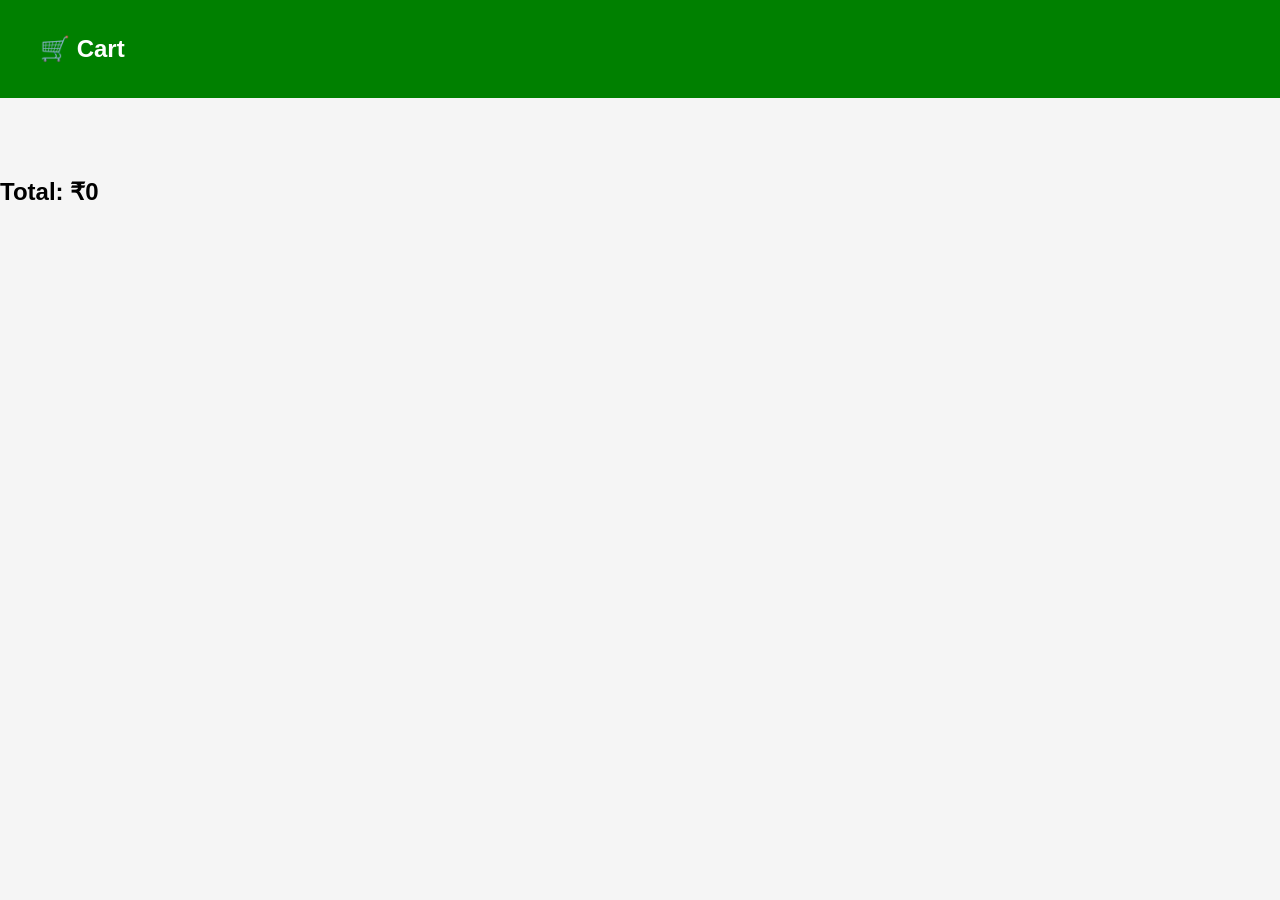
==== consumer/cart.html @ 595a8a85 "updated admin upload and products module" ====
<!DOCTYPE html>
<html lang="en">

<head>
  <meta charset="UTF-8">
  <meta name="viewport"
  content="width=device-width, initial-scale=1.0">

  <title>Cart</title>

  <link rel="stylesheet"
  href="./consumer.css">
</head>

<body>

  <nav>
    <h1>🛒 Cart</h1>
  </nav>

  <section id="cartItems"
  class="products">
  </section>

  <h2 id="totalPrice"></h2>

  <script src="./cart.js"></script>

</body>
</html>
---- consumer/consumer.css ----
body{
  margin:0;
  font-family:Arial;
  background:#f5f5f5;
}

nav{
  display:flex;
  justify-content:space-between;
  align-items:center;
  padding:15px 40px;
  background:green;
  color:white;
}

nav ul{
  display:flex;
  list-style:none;
  gap:20px;
}

.hero{
  text-align:center;
  padding:50px;
  background:#dff5dd;
}

.products{
  display:grid;
  grid-template-columns:
  repeat(auto-fit,minmax(250px,1fr));

  gap:20px;
  padding:30px;
}

.card{
  background:white;
  padding:20px;
  border-radius:10px;
  box-shadow:0 2px 10px rgba(0,0,0,0.1);
}

.card button{
  background:green;
  color:white;
  border:none;
  padding:10px 15px;
  border-radius:5px;
  cursor:pointer;
}
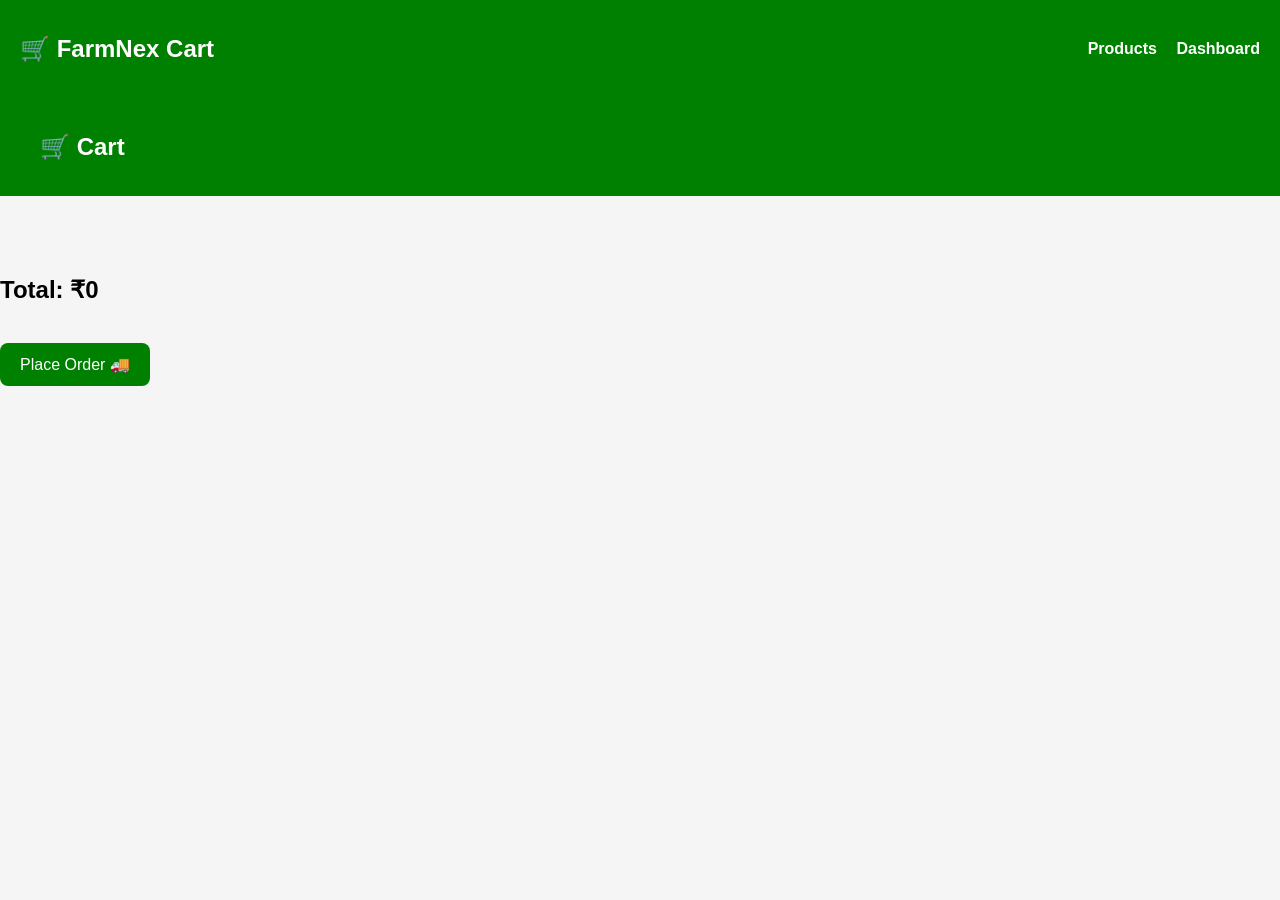
==== commit 45d0c11f: "updated files" ====
--- a/consumer/cart.html
+++ b/consumer/cart.html
@@ -13,7 +13,23 @@
 </head>
 
 <body>
+<nav class="navbar">
 
+  <h1>🛒 FarmNex Cart</h1>
+
+  <div>
+
+    <a href="../products/products.html">
+      Products
+    </a>
+
+    <a href="../farmer/dashboard.html">
+      Dashboard
+    </a>
+
+  </div>
+
+</nav>
   <nav>
     <h1>🛒 Cart</h1>
   </nav>
@@ -23,6 +39,14 @@
   </section>
 
   <h2 id="totalPrice"></h2>
+  <button
+  onclick="placeOrder()"
+  class="orderBtn"
+>
+
+  Place Order 🚚
+
+</button>
 
   <script src="./cart.js"></script>
 
--- a/consumer/consumer.css
+++ b/consumer/consumer.css
@@ -48,4 +48,36 @@
   padding:10px 15px;
   border-radius:5px;
   cursor:pointer;
+}
+.orderBtn{
+
+  padding:12px 20px;
+  background:green;
+  color:white;
+  border:none;
+  border-radius:8px;
+  cursor:pointer;
+  font-size:16px;
+  margin-top:20px;
+
+}
+.navbar{
+
+  background:green;
+  color:white;
+  padding:15px 20px;
+
+  display:flex;
+  justify-content:space-between;
+  align-items:center;
+
+}
+
+.navbar a{
+
+  color:white;
+  text-decoration:none;
+  margin-left:15px;
+  font-weight:bold;
+
 }
